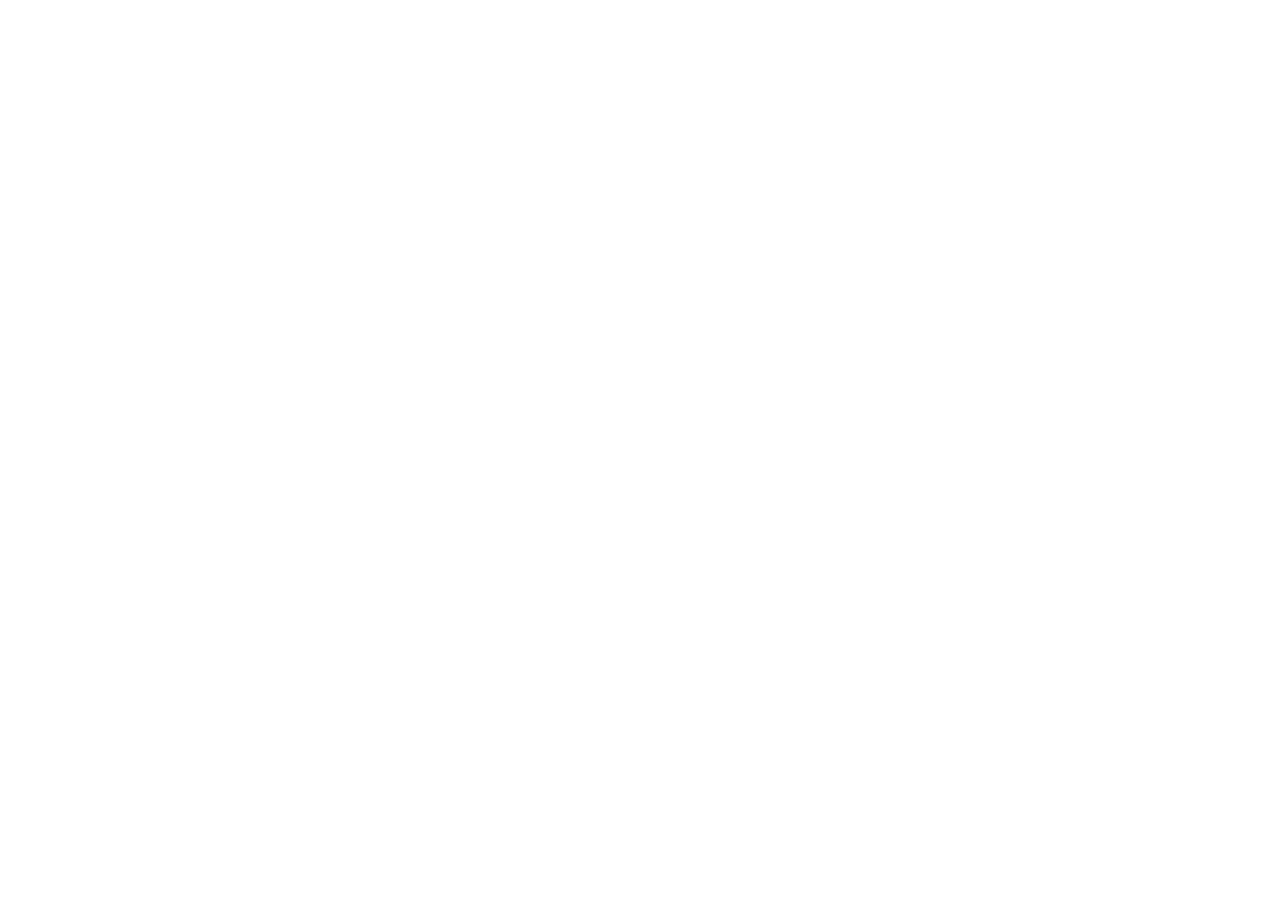
==== index.html @ f4f3e815 "Registro inicial (Sem arquivos)" ====
<!DOCTYPE html>
<html>
    <head>
        <title>Layout com Divs</title>
        <link rel="stylesheet" href="css/style.css">
    </head>
    <body>
        <div id="header">
        </div>
        <div id="main">
            <div id="sidebar">
            </div>
            <div id="content">
            </div>
        </div>
        <div id="footer">
        </div>
    </body>
</html>
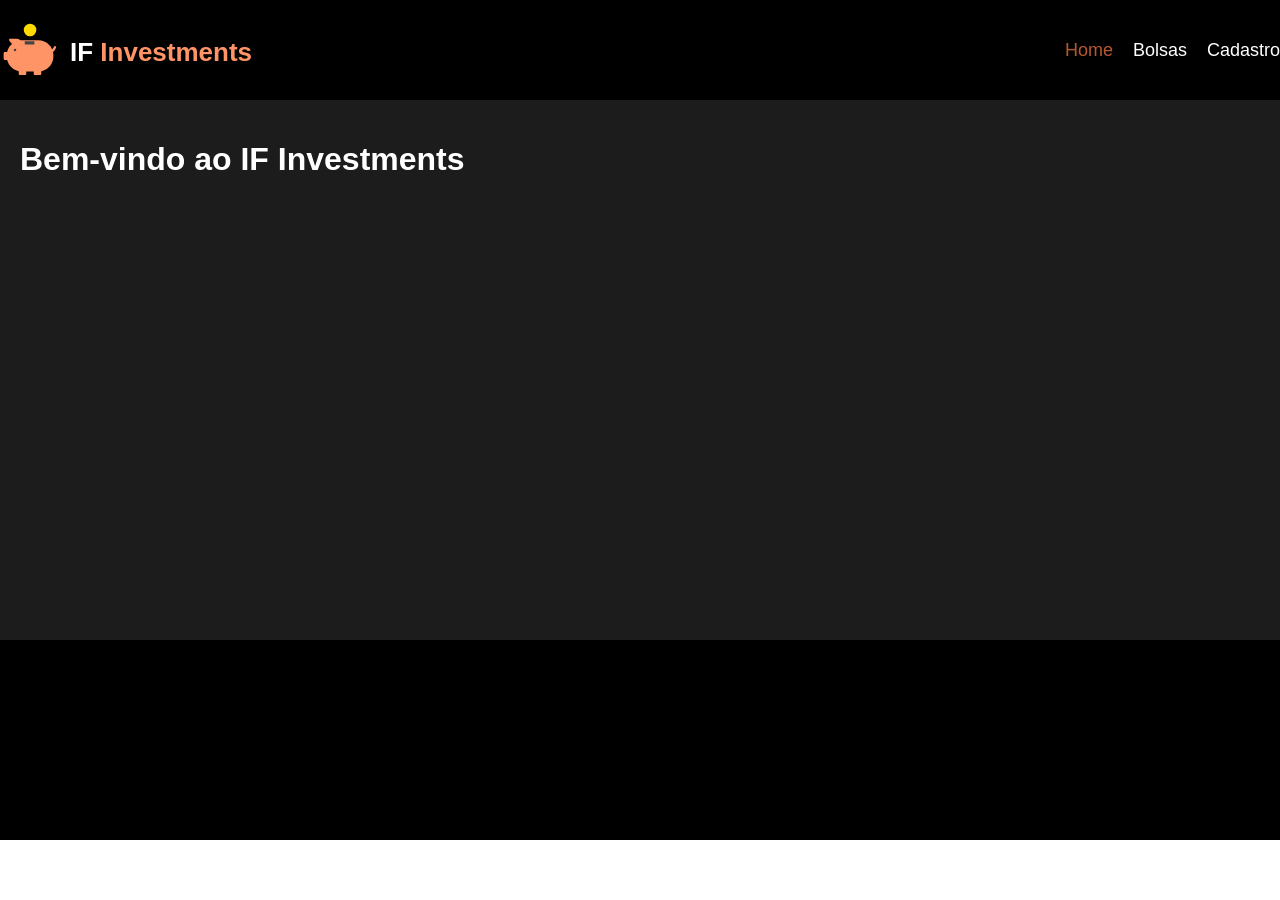
==== commit 935cdc40: "chore: sincronizar repositorio com tutorial-html-css-js-2sem2026" ====
--- a/index.html
+++ b/index.html
@@ -1,19 +1,35 @@
 <!DOCTYPE html>
-<html>
+<html lang="pt-BR">
     <head>
-        <title>Layout com Divs</title>
+        <meta charset="UTF-8">
+        <meta name="viewport" content="width=device-width, initial-scale=1.0">
+        <title>IF Investments</title>
         <link rel="stylesheet" href="css/style.css">
     </head>
     <body>
-        <div id="header">
-        </div>
-        <div id="main">
-            <div id="sidebar">
+        <header>
+            <div class="wrapper">
+                <div id="logo">
+                    <img src="/img/logo.svg" alt="Logo IF Investments">
+                    <h1>IF <span>Investments</span></h1>
+                </div>
+                <nav>
+                    <ul>
+                        <li><a href="index.html" class="active">Home</a></li>
+                        <li><a href="bolsas.html">Bolsas</a></li>
+                        <li><a href="cadastro.html">Cadastro</a></li>
+                    </ul>
+                </nav>
             </div>
-            <div id="content">
+        </header>
+        <main>
+            <div class="wrapper">
+                <h1>Bem-vindo ao IF Investments</h1>
             </div>
-        </div>
-        <div id="footer">
-        </div>
+        </main>
+        <footer>
+            <div class="wrapper">
+            </div>
+        </footer>
     </body>
 </html>
--- a/css/style.css
+++ b/css/style.css
@@ -0,0 +1,127 @@
+html, body{
+    margin: 0;
+    padding: 0;
+    color: #fff;
+    font-family: "SF Pro", -apple-system, BlinkMacSystemFont, "Segoe UI", Roboto, "Helvetica Neue", Arial, sans-serif;
+}
+
+body > header{
+    background-color: #000;
+    height: 100px;
+}
+
+.wrapper{
+    max-width: 1400px;
+    height: inherit;
+    margin: 0 auto;
+}
+
+body > header div.wrapper{
+    display: flex;
+    justify-content: space-between;
+    align-items: center;
+}
+
+div#logo{
+    display: flex;
+    align-items: center;
+    gap: 10px;
+}
+
+div#logo img{
+    width: 60px;
+    height: 60px;
+}
+
+div#logo h1{
+    font-size: 26px;
+    margin: 5px 0 0 0;
+}
+
+div#logo h1 span{
+    color: #ff9466;
+}
+
+nav ul{
+    list-style-type: none;
+    display: flex;
+    padding: 0;
+    margin: 0;
+    gap: 20px;
+}
+
+nav ul li a{
+    color: #fff;
+    text-decoration: none;
+    font-size: 18px;
+}
+
+nav ul li a:hover{
+    color: #ff9466;
+}
+
+nav ul li a.active{
+    color: #b75830;
+}
+
+main{
+    background-color: #1c1c1c;
+    min-height: 500px;
+    padding: 20px;
+}
+
+footer{
+    background-color: #000;
+    height: 200px;
+}
+
+table{
+    border-collapse: collapse;
+}
+
+ table, th, td{
+    border-color: #fff;
+    border-width: 1px;
+    border-style: solid;
+}
+
+td, th{
+    padding: 10px;
+}
+
+a{
+    color: #fff;
+    text-decoration: none;
+}
+
+a:visited {
+    color: #e3e3e3;
+}
+
+form {
+    width: 300px;
+    display: flex;
+    flex-direction: column;
+    gap: 10px;
+}
+
+fieldset {
+    display: flex;
+    flex-direction: column;
+    gap: 10px;
+    border: 1px solid #4b4b4b;
+}
+
+label {
+    margin:  20px 0 0 0;
+}
+
+input, select, textarea {
+    padding: 5px 8px;
+    border-radius: 15px;
+    border: none;
+}
+
+input[type="submit"] {
+    background-color: #b75830;
+}
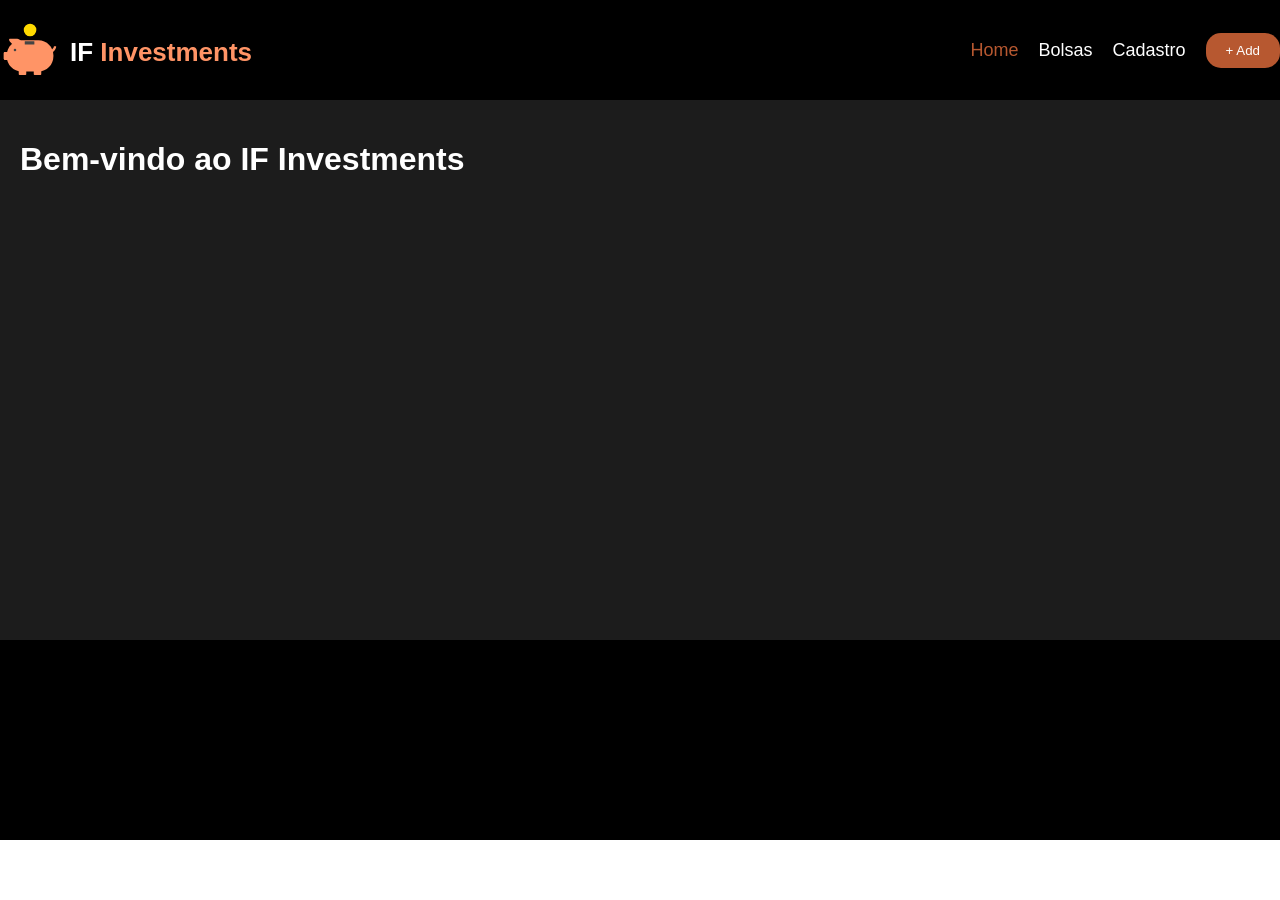
==== commit 55b38f2a: "chore: atualizar arquivos com tutorial-html-css-js-2sem2026" ====
--- a/index.html
+++ b/index.html
@@ -18,6 +18,7 @@
                         <li><a href="index.html" class="active">Home</a></li>
                         <li><a href="bolsas.html">Bolsas</a></li>
                         <li><a href="cadastro.html">Cadastro</a></li>
+                        <li><button onclick="openModal('addStockModal')">+ Add</button></li>
                     </ul>
                 </nav>
             </div>
@@ -25,11 +26,52 @@
         <main>
             <div class="wrapper">
                 <h1>Bem-vindo ao IF Investments</h1>
+                <div id="stockList">
+                </div>
             </div>
         </main>
         <footer>
             <div class="wrapper">
             </div>
         </footer>
+        <div class="modal" id="addStockModal">
+            <main>
+                <h2>Adicionar Ação</h2>
+                <form id="addStockForm" onsubmit="addStock(event)">
+                    <label for="stockTicker">Simbolo:</label>
+                    <input type="text" id="stockTicker" name="stockTicker">
+                    <label for="stockName">Nome da Ação:</label>
+                    <input type="text" id="stockName" name="stockName">
+                    <label for="stockPrice">Preço da Ação:</label>
+                    <input type="number" id="stockPrice" name="stockPrice">
+                    <label for="stockQuantity">Quantidade:</label>
+                    <input type="number" id="stockQuantity" name="stockQuantity">
+
+                    <input type="submit" value="Adicionar">
+                </form>
+
+                <button onclick="closeModal('addStockModal')">Fechar</button>
+            </main>
+        </div>
+        <div class="modal" id="editStockModal">
+            <main>
+                <h2>Editar Ação</h2>
+                <form id="editStockForm" onsubmit="editStock(event)">
+                    <label for="stockTicker">Simbolo:</label>
+                    <input type="text" id="editStockTicker" name="stockTicker" disabled>
+                    <label for="stockName">Nome da Ação:</label>
+                    <input type="text" id="editStockName" name="stockName">
+                    <label for="stockPrice">Preço da Ação:</label>
+                    <input type="number" id="editStockPrice" name="stockPrice">
+                    <label for="stockQuantity">Quantidade:</label>
+                    <input type="number" id="editStockQuantity" name="stockQuantity">
+
+                    <input type="submit" value="Editar">
+                </form>
+                
+                <button onclick="closeModal('editStockModal')">Fechar</button>
+            </main>
+        </div>
     </body>
+    <script src="js/main.js"></script>
 </html>
--- a/css/style.css
+++ b/css/style.css
@@ -48,6 +48,8 @@
     padding: 0;
     margin: 0;
     gap: 20px;
+    justify-content: center;
+    align-items: center;
 }
 
 nav ul li a{
@@ -122,6 +124,119 @@
     border: none;
 }
 
-input[type="submit"] {
+button, input[type="submit"] {
     background-color: #b75830;
+    color: #fff;
+    border: none;
+    padding: 10px 20px;
+    border-radius: 15px;
+    cursor: pointer;
+}
+
+.modal {
+    position: fixed;
+    top: 0;
+    left: 0;
+    right: 0;
+    bottom: 0;
+    background-color: #0000007e;
+    display: none;
+    justify-content: center;
+    align-items: center;
+}
+
+.modal > main {
+    background-color: #fefefe;
+    padding: 20px;
+    border-radius: 15px;
+    color: #000;
+    width: 300px;
+}
+
+.modal > main > button {
+    width: 100%;
+    margin: 20px 0 0 0;
+}
+
+.modal main form input[type="text"], .modal main form input[type="number"] {
+    border: 1px solid #747474;
+}
+
+.modal main form input[type="submit"]{
+    margin: 20px 0 0 0;
+}
+
+.stockCard {
+    background-color: #000000;
+    border-radius: 15px;
+    padding: 20px;
+    display: flex;
+    flex-direction: column;
+    width: 200px;
+    height: 112px;
+    position: relative;
+}
+
+.up{
+    color: #117911;
+}
+
+.down{
+    color: #ff0000;
+}
+
+.stockValue{
+    font-size: 24px;
+    font-weight: bold;
+}
+
+.totalValue{
+    font-size: 18px;
+    font-weight: bold;
+}
+
+.stockCard header {
+    display: flex;
+    justify-content: space-between;
+    align-items: center;
+}
+
+.stockCard header h2{
+    margin: 0;
+}
+
+.stockCard footer {
+    display: flex;
+    justify-content: space-between;
+    align-items: center;
+    height: 50px;
+}
+
+.stockCard footer div{
+    display: flex;
+    flex-direction: column;
+}
+
+#stockList{
+    display: flex;
+    gap: 20px;
+    flex-wrap: wrap;
+}
+
+.stockActions{
+    display: none;
+    position: absolute;
+    bottom: 0;
+    left: 0;
+    right: 0;
+    top: 0;
+    justify-content: center;
+    align-items: center;
+    gap: 20px;
+    background-color: #000000a4;
+    border-radius: 15px;
+}
+
+.stockCard:hover .stockActions {
+    display: flex; 
 }
